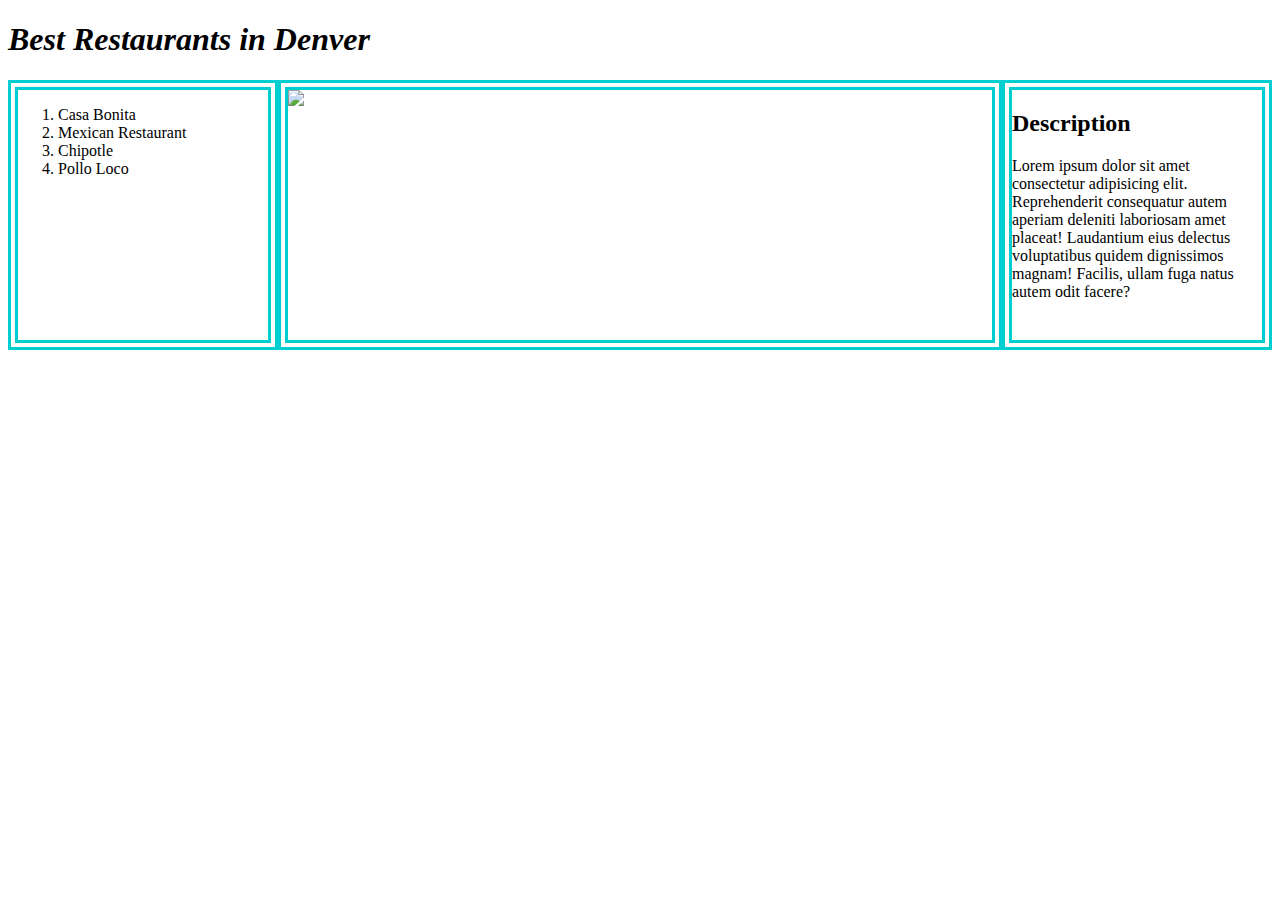
==== flexbox.html @ 79cc8b9d "updates" ====
<!DOCTYPE html>
<html lang="en">

<head>
    <meta charset="UTF-8">
    <meta http-equiv="X-UA-Compatible" content="IE=edge">
    <meta name="viewport" content="width=device-width, initial-scale=1.0">
    <!--CSS link starts here-->
    <link rel="stylesheet" type="text/css" href="flexbox.css">
    <!--CSS link ends here-->
    <title>Flexbox</title>
</head>

<body>
    <h1><i><strong>Best Restaurants in Denver</strong></i></h1>
    <!--everything is need in the container-->
    <div class="flexbox-container">
        <div class="flexbox-item flexone">
            <!--in this item will be add a content-->
            <ol>
                <li>Casa Bonita</li>
                <li>Mexican Restaurant</li>
                <li>Chipotle</li>
                <li>Pollo Loco</li>
            </ol>
        </div>
        <div class="flexbox-item flextwo">
            <img src="#">
        </div>
        <div class="flexbox-item flexthree">
            <h2>Description</h2>
            <p>Lorem ipsum dolor sit amet consectetur adipisicing elit. Reprehenderit consequatur autem aperiam deleniti
                laboriosam amet placeat! Laudantium eius delectus voluptatibus quidem dignissimos magnam! Facilis, ullam
                fuga natus autem odit facere?</p>
        </div>
    </div>







</body>

</html>
---- flexbox.css ----
.flexbox-container {
display: flex;
flex-direction: row;
flex-wrap: wrap;
justify-content: space-around;
align-content: space-around;
}
.flexbox-item {
    height: 250px;
    width: 250px;
    border: double darkturquoise 10px;
}
/*flexshrink is how much an item will shrin when being compressed*/
.flexone {
    flex-shrink: 0;
}
/*flexgrow is to fill white space, I want my box grown by this size*/
.flextwo {
    flex-grow: 2;
}

.flexthree {
    flex-shrink: 0;
}
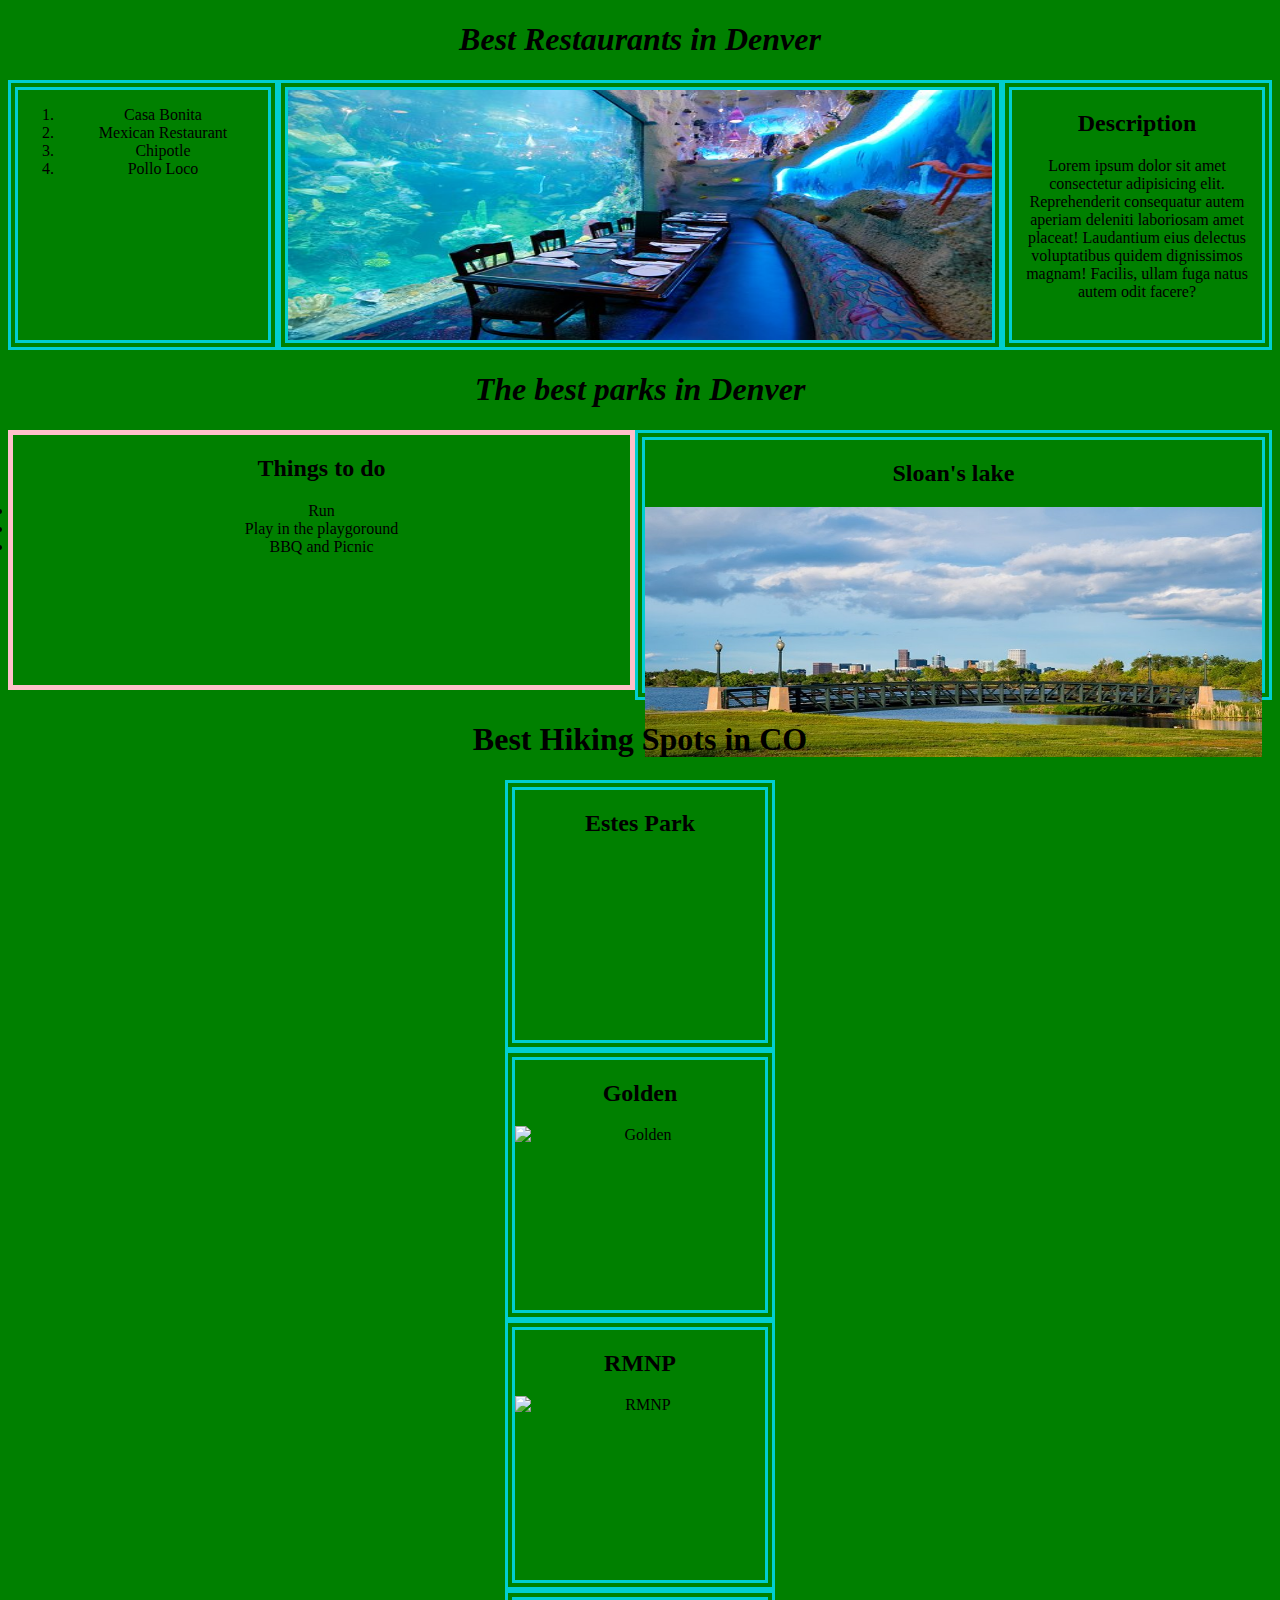
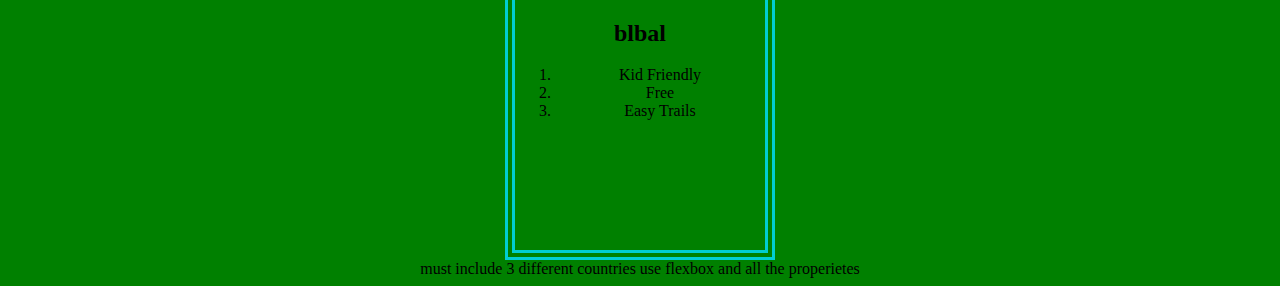
==== commit 40439064: "new changes" ====
--- a/flexbox.html
+++ b/flexbox.html
@@ -25,7 +25,7 @@
             </ol>
         </div>
         <div class="flexbox-item flextwo">
-            <img src="#">
+            <img src="images/main restaurant.jpg">
         </div>
         <div class="flexbox-item flexthree">
             <h2>Description</h2>
@@ -35,12 +35,48 @@
         </div>
     </div>
 
+    <h1><i><strong>The best parks in Denver</strong></i></h1>
+    <div class="flexbox-container containertwo">
+        <div class="flexbox-item flexfour">
+            <h2>Sloan's lake</h2>
+            <img src="images/Sloan lake.jpg" alt="sloan's lake">
+        </div>
+        <div class="flexbox-item flexfive">
+            <h2>Things to do</h2>
+            <li>Run</li>
+            <li>Play in the playgoround</li>
+            <li>BBQ and Picnic</li>
+        </div>
+    </div>
 
-
-
-
-
+    <h1>Best Hiking Spots in CO</h1>
+    <div class="flexbox-container containerthree">
+        <div class="flexbox-item flexsix">
+            <!--contain here-->
+            <h2>Estes Park</h2>
+            <a href="#"></a>
+        </div>
+        <div class="flexbox-item flexseven">
+            <h2>Golden</h2>
+            <img src="#" alt="Golden">
+        </div>
+        <div class="flexbox-item flexeight">
+            <h2>RMNP</h2>
+            <img src="#" alt="RMNP">
+        </div>
+        <div class="flexbox-item flexnine">
+            <h2>blbal</h2>
+            <ol>
+                <li>Kid Friendly</li>
+                <li>Free</li>
+                <li>Easy Trails</li>
+            </ol>
+        </div>
+    </div>
 
 </body>
 
-</html>+</html>
+<!--Make a country wish list-->
+must include 3 different countries
+use flexbox and all the properietes--- a/flexbox.css
+++ b/flexbox.css
@@ -1,3 +1,15 @@
+body {
+    text-align: center;
+    background-color: green;
+}
+
+img {
+    min-width: 100%;
+    min-height: 100%;
+    height: 250px;
+    width: 250px;
+}
+
 .flexbox-container {
 display: flex;
 flex-direction: row;
@@ -21,4 +33,38 @@
 
 .flexthree {
     flex-shrink: 0;
+}
+.containertwo {
+    display: flex;
+    flex-direction: row-reverse;
+    flex-wrap: wrap;
+    justify-content: space-evenly;
+    align-content: space-around;
+}
+.flexfour {
+    flex-grow: 2;
+    flex-shrink: 1;
+}
+.flexfive {
+    border: solid pink 5px;
+    flex-grow: 2;
+    flex-shrink: 1;
+}
+.containerthree {
+    display: flex;
+    flex-direction: column;
+    flex-wrap: wrap;
+    align-content: space-around;
+}
+.flexsix {
+
+}
+.flexseven {
+
+}
+.flexeight {
+
+}
+.flexnine {
+    
 }